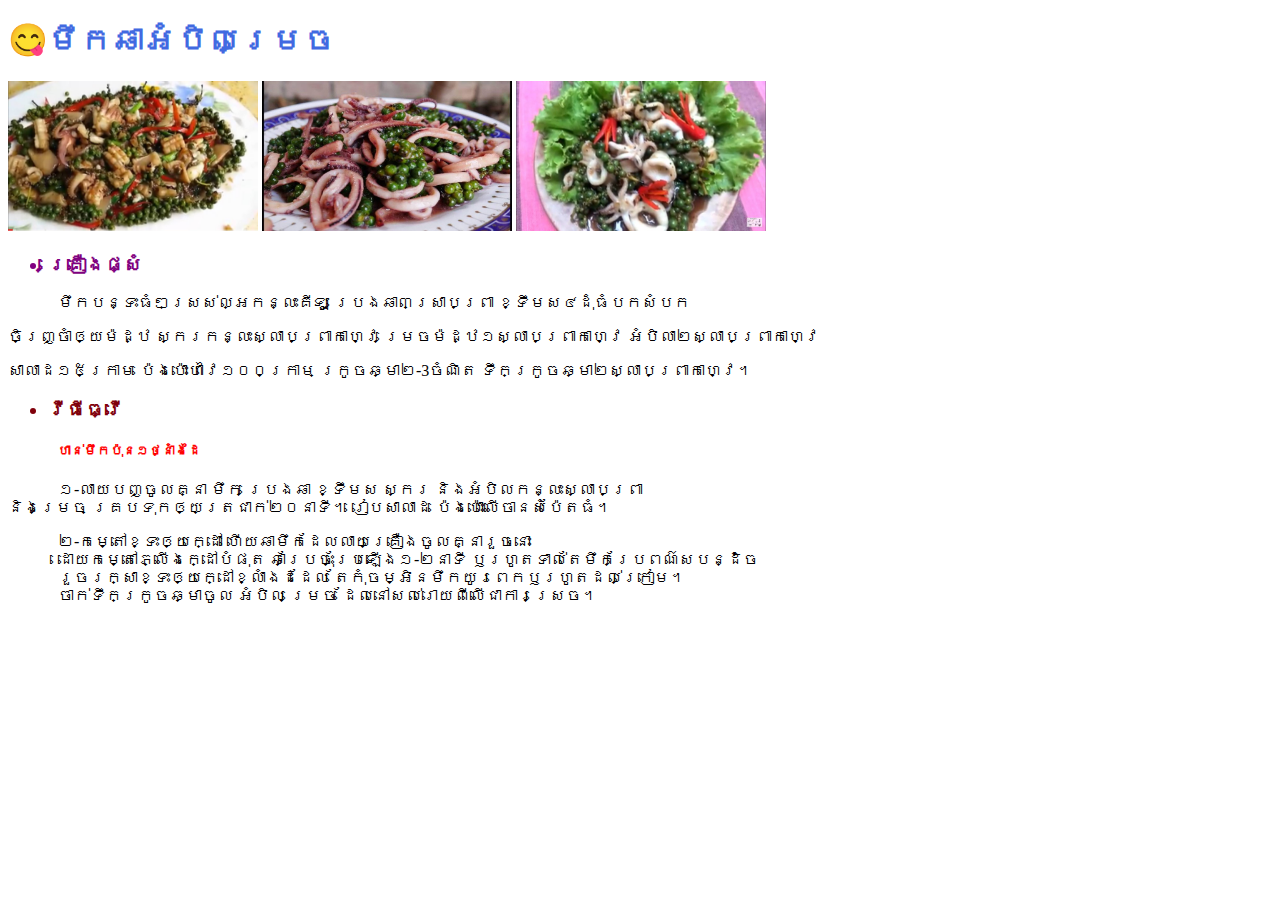
==== cooking.html @ f28092d4 "cooking" ====
<!DOCTYPE html>
<html lang="en">
<head>
    <meta charset="UTF-8">
    <meta name="viewport" content="width=device-width, initial-scale=1.0">
    <title>Document</title>
    <link rel="stylesheet" href="style.css"
</head>
<body>
    <h1 style="color:royalblue">&#128523;មឹកឆាអំបិលម្រេច</h1>
    <img src="food.jpg" alt="មឹកឆាអំបិលម្រេច"​ width="250px" height="150px">
    <img src="food(1).jpg" alt="មឹកឆាអំបិលម្រេច"​ width="250px" height="150px">
    <img src="food(2).jpg" alt="មឹកឆាអំបិលម្រេច"​ width="250px" height="150px">
    <ul>
        <h3>
            <li style="font-weight: bolder; color: purple;">គ្រឿងផ្សំ</li>
        </h3>
    </ul>
    <p id="margin">មឹកបន្ទះធំៗស្រស់ល្អកន្លះគីឡូ ប្រេងឆា៣ស្រាបព្រា ខ្ទឹមស៤ដំុធំបកសំបក</p>
    <p>ចិញ្រ្ចាំឲ្យម៉ដ្ឋ ស្ករកន្លះស្លាបព្រាកាហ្វេ ម្រេចម៉ដ្ឋ១ស្លាបព្រាកាហ្វេ អំបិលា២ស្លាបព្រាកាហ្វេ </p>
    <p>សាលាដ១៥ក្រាម ប៉េងប៉ោះហាវៃ១០០ក្រាម ក្រូចឆ្មា២-3ចំណិត ទឹកក្រូចឆ្មា២ស្លាបព្រាកាហ្វេ។</p>
    <ul>
        <h3>
            <li style="font-weight: bolder; color: rgb(128, 0, 11);">វីធីធ្វើ</li>
        </h3>
    </ul>
    <h5> 
     <p​​ id="margin" style="color:red">ហាន់មឹកប៉ុន១ថ្នាំងដៃ</p>
    </h5>
        <p​ id="margin">១-លាយបញ្ចូលគ្នា មឹក ប្រេងឆា ខ្ទឹមស ស្ករ និងអំបិលកន្លះស្លាបព្រា <br>និងម្រេច គ្របទុកឲ្យត្រជាក់២០នាទី។ រៀបសាលាដ ប៉េងប៉ោះលើចានសំប៉ែតធំ។</p>
        <p id="margin">២-កម្តៅខ្ទះឲ្យក្ដៅ ហើយឆាមឹកដែលលាយគ្រឿងចូលគ្នារួចនោះ<br>ដោយកម្តៅភ្លើងក្ដៅបំផុត ឆាប្រែចុះប្រែឡើង១-២នាទី ឫរហូតទាល់តែមឹកប្រែពណ៌សបន្ដិច <br>រួចរក្សាខ្ទះឲ្យក្ដៅខ្លាំងដដែល តែកុំចម្អិនមឹកយូរពេកឫរហូតដល់ក្រៀម។<br>ចាក់ទឹកក្រូចឆ្មាចូល អំបិល ម្រេច ដែលនៅសល់រោយពីលើជាការស្រេច។</p>
</body>
</html>
---- style.css ----
.content{
    height: 100vh;
    width: 100%;
    background-image: url(image\ code\ \(2\).jpg);
    background-size: cover;
}
#margin {
    margin-left: 50px;
}
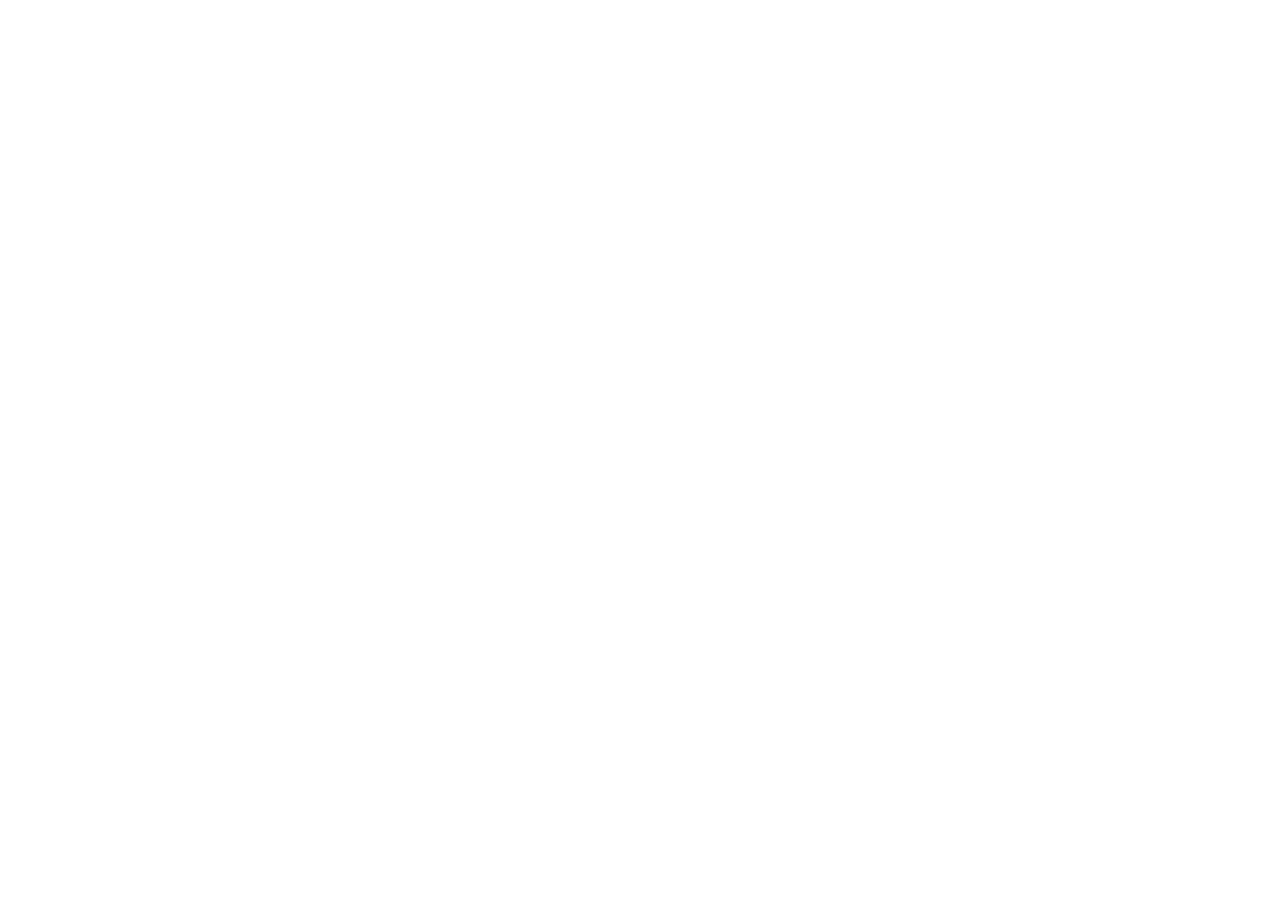
==== commit 8ac1402c: "update" ====
--- a/cooking.html
+++ b/cooking.html
@@ -4,30 +4,8 @@
     <meta charset="UTF-8">
     <meta name="viewport" content="width=device-width, initial-scale=1.0">
     <title>Document</title>
-    <link rel="stylesheet" href="style.css"
 </head>
 <body>
-    <h1 style="color:royalblue">&#128523;មឹកឆាអំបិលម្រេច</h1>
-    <img src="food.jpg" alt="មឹកឆាអំបិលម្រេច"​ width="250px" height="150px">
-    <img src="food(1).jpg" alt="មឹកឆាអំបិលម្រេច"​ width="250px" height="150px">
-    <img src="food(2).jpg" alt="មឹកឆាអំបិលម្រេច"​ width="250px" height="150px">
-    <ul>
-        <h3>
-            <li style="font-weight: bolder; color: purple;">គ្រឿងផ្សំ</li>
-        </h3>
-    </ul>
-    <p id="margin">មឹកបន្ទះធំៗស្រស់ល្អកន្លះគីឡូ ប្រេងឆា៣ស្រាបព្រា ខ្ទឹមស៤ដំុធំបកសំបក</p>
-    <p>ចិញ្រ្ចាំឲ្យម៉ដ្ឋ ស្ករកន្លះស្លាបព្រាកាហ្វេ ម្រេចម៉ដ្ឋ១ស្លាបព្រាកាហ្វេ អំបិលា២ស្លាបព្រាកាហ្វេ </p>
-    <p>សាលាដ១៥ក្រាម ប៉េងប៉ោះហាវៃ១០០ក្រាម ក្រូចឆ្មា២-3ចំណិត ទឹកក្រូចឆ្មា២ស្លាបព្រាកាហ្វេ។</p>
-    <ul>
-        <h3>
-            <li style="font-weight: bolder; color: rgb(128, 0, 11);">វីធីធ្វើ</li>
-        </h3>
-    </ul>
-    <h5> 
-     <p​​ id="margin" style="color:red">ហាន់មឹកប៉ុន១ថ្នាំងដៃ</p>
-    </h5>
-        <p​ id="margin">១-លាយបញ្ចូលគ្នា មឹក ប្រេងឆា ខ្ទឹមស ស្ករ និងអំបិលកន្លះស្លាបព្រា <br>និងម្រេច គ្របទុកឲ្យត្រជាក់២០នាទី។ រៀបសាលាដ ប៉េងប៉ោះលើចានសំប៉ែតធំ។</p>
-        <p id="margin">២-កម្តៅខ្ទះឲ្យក្ដៅ ហើយឆាមឹកដែលលាយគ្រឿងចូលគ្នារួចនោះ<br>ដោយកម្តៅភ្លើងក្ដៅបំផុត ឆាប្រែចុះប្រែឡើង១-២នាទី ឫរហូតទាល់តែមឹកប្រែពណ៌សបន្ដិច <br>រួចរក្សាខ្ទះឲ្យក្ដៅខ្លាំងដដែល តែកុំចម្អិនមឹកយូរពេកឫរហូតដល់ក្រៀម។<br>ចាក់ទឹកក្រូចឆ្មាចូល អំបិល ម្រេច ដែលនៅសល់រោយពីលើជាការស្រេច។</p>
+    
 </body>
 </html>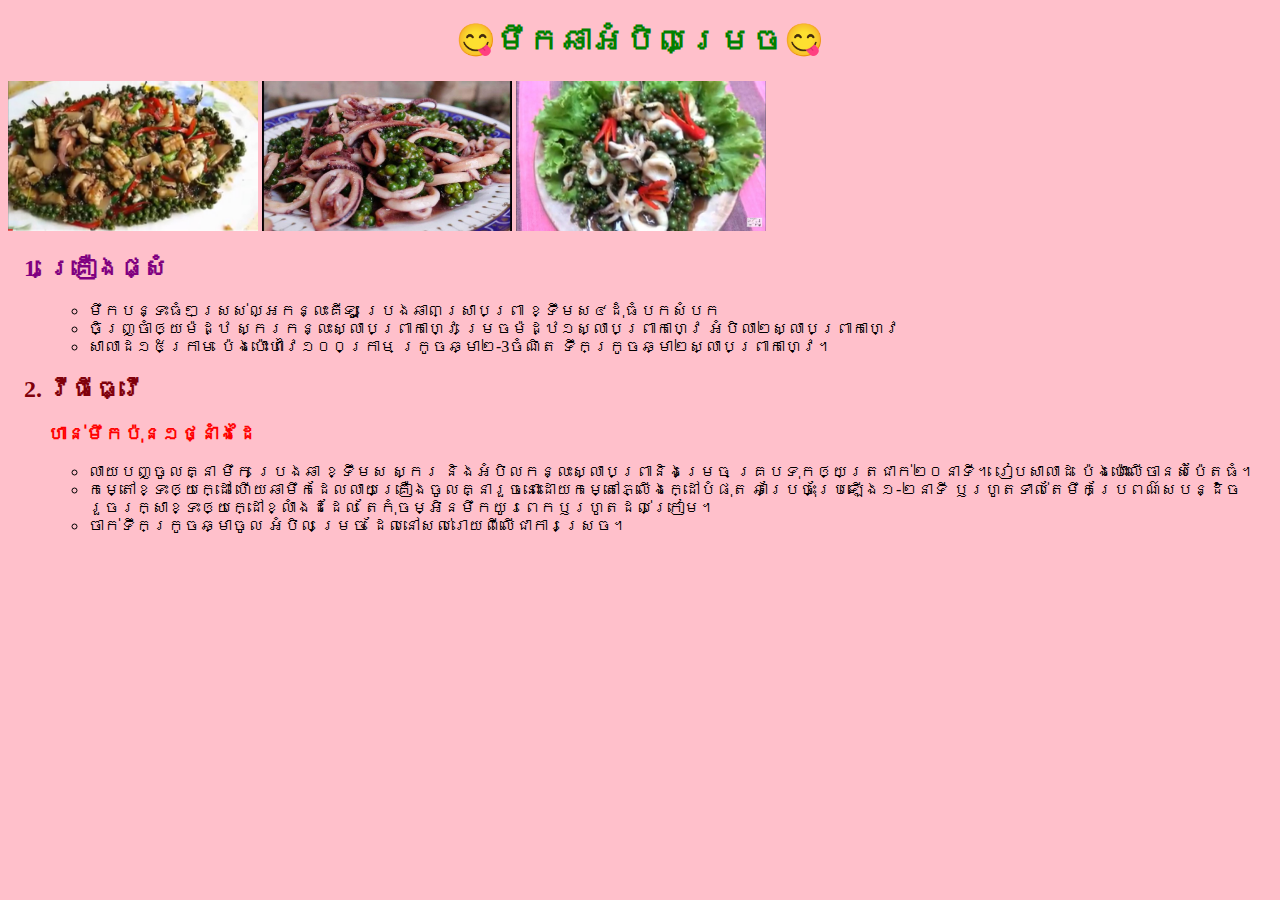
==== commit da7a14c3: "code" ====
--- a/cooking.html
+++ b/cooking.html
@@ -4,8 +4,39 @@
     <meta charset="UTF-8">
     <meta name="viewport" content="width=device-width, initial-scale=1.0">
     <title>Document</title>
+<style>
+    body{
+        background-color: pink
+    }
+</style>
 </head>
 <body>
+    <h1 style="color: green; text-align: center;">&#128523;មឹកឆាអំបិលម្រេច&#128523;</h1>
+    <img src="food.jpg" alt="មឹកឆាអំបិលម្រេច"​ width="250px" height="150px">
+    <img src="food(1).jpg" alt="មឹកឆាអំបិលម្រេច"​ width="250px" height="150px">
+    <img src="food(2).jpg" alt="មឹកឆាអំបិលម្រេច"​ width="250px" height="150px">
+    <ol>
+        <h2>
+            <li style="font-weight: bolder; color: purple;">គ្រឿងផ្សំ</li>
+        </h2>
     
+    <ul>
+        <li>មឹកបន្ទះធំៗស្រស់ល្អកន្លះគីឡូ ប្រេងឆា៣ស្រាបព្រា ខ្ទឹមស៤ដំុធំបកសំបក</li>
+        <li>ចិញ្រ្ចាំឲ្យម៉ដ្ឋ ស្ករកន្លះស្លាបព្រាកាហ្វេ ម្រេចម៉ដ្ឋ១ស្លាបព្រាកាហ្វេ អំបិលា២ស្លាបព្រាកាហ្វេ</li>
+        <li>សាលាដ១៥ក្រាម ប៉េងប៉ោះហាវៃ១០០ក្រាម ក្រូចឆ្មា២-3ចំណិត ទឹកក្រូចឆ្មា២ស្លាបព្រាកាហ្វេ។</li>
+    </ul>
+        <h2>
+            <li style="font-weight: bolder; color: rgb(128, 0, 11);">វីធីធ្វើ</li>
+        </h2>
+    <h3> 
+     <p​​ style="color:red">ហាន់មឹកប៉ុន១ថ្នាំងដៃ</p>
+    </h3>
+    <ul>
+        <li>លាយបញ្ចូលគ្នា មឹក ប្រេងឆា ខ្ទឹមស ស្ករ និងអំបិលកន្លះស្លាបព្រានិងម្រេច គ្របទុកឲ្យត្រជាក់២០នាទី។ រៀបសាលាដ ប៉េងប៉ោះលើចានសំប៉ែតធំ។</li>
+        <li>កម្តៅខ្ទះឲ្យក្ដៅ ហើយឆាមឹកដែលលាយគ្រឿងចូលគ្នារួចនោះដោយកម្តៅភ្លើងក្ដៅបំផុត ឆាប្រែចុះប្រែឡើង១-២នាទី ឫរហូតទាល់តែមឹកប្រែពណ៌សបន្ដិចរួចរក្សាខ្ទះឲ្យក្ដៅខ្លាំងដដែល តែកុំចម្អិនមឹកយូរពេកឫរហូតដល់ក្រៀម។</li>
+        <li>ចាក់ទឹកក្រូចឆ្មាចូល អំបិល ម្រេច ដែលនៅសល់រោយពីលើជាការស្រេច។</li>
+    </ul>
+    </ol>
+        
 </body>
 </html>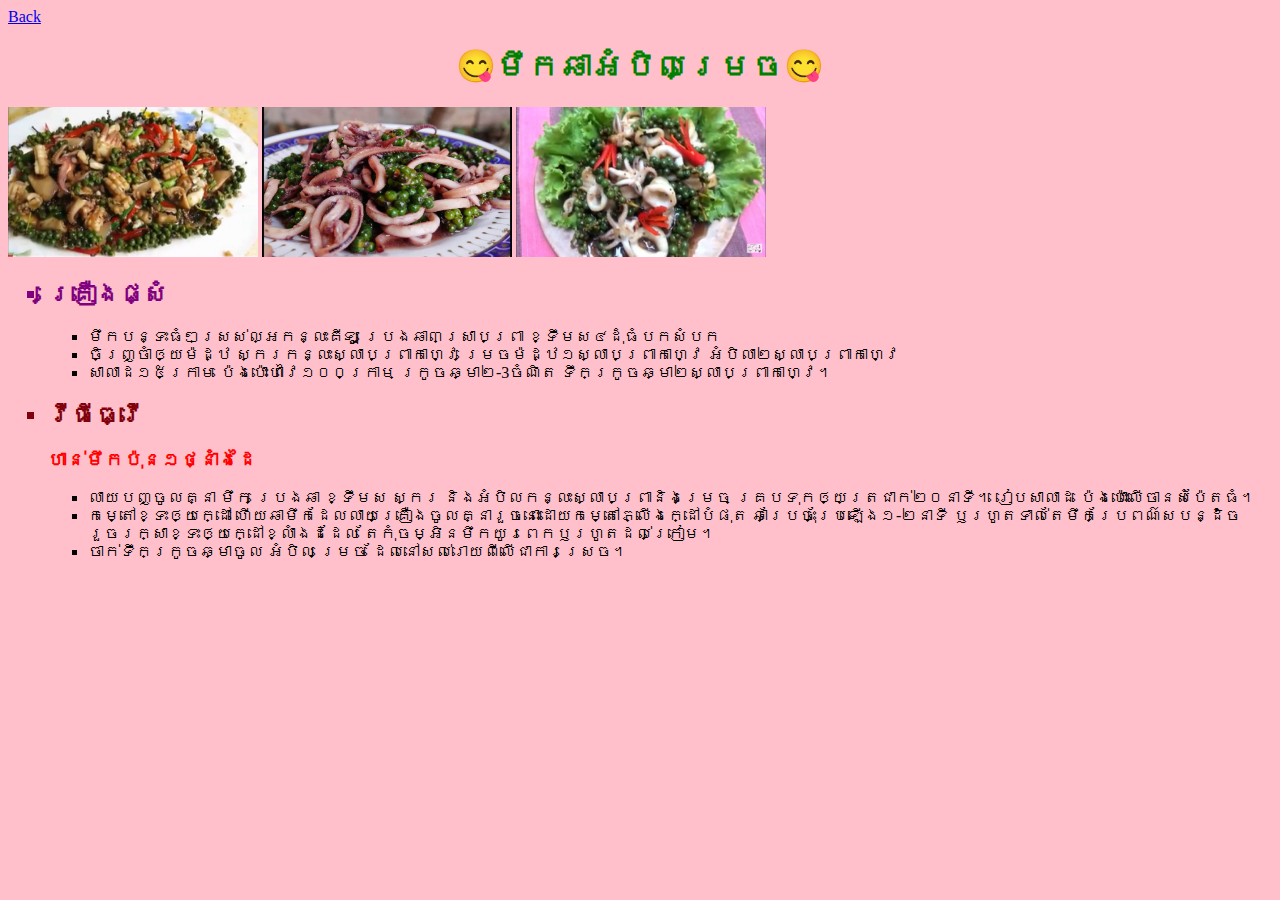
==== commit beaa6317: "my update" ====
--- a/cooking.html
+++ b/cooking.html
@@ -8,9 +8,13 @@
     body{
         background-color: pink
     }
+    li{
+        list-style-type:square ;
+    }
 </style>
 </head>
 <body>
+    <a href="index.html">Back</a>
     <h1 style="color: green; text-align: center;">&#128523;មឹកឆាអំបិលម្រេច&#128523;</h1>
     <img src="food.jpg" alt="មឹកឆាអំបិលម្រេច"​ width="250px" height="150px">
     <img src="food(1).jpg" alt="មឹកឆាអំបិលម្រេច"​ width="250px" height="150px">
@@ -33,7 +37,7 @@
     </h3>
     <ul>
         <li>លាយបញ្ចូលគ្នា មឹក ប្រេងឆា ខ្ទឹមស ស្ករ និងអំបិលកន្លះស្លាបព្រានិងម្រេច គ្របទុកឲ្យត្រជាក់២០នាទី។ រៀបសាលាដ ប៉េងប៉ោះលើចានសំប៉ែតធំ។</li>
-        <li>កម្តៅខ្ទះឲ្យក្ដៅ ហើយឆាមឹកដែលលាយគ្រឿងចូលគ្នារួចនោះដោយកម្តៅភ្លើងក្ដៅបំផុត ឆាប្រែចុះប្រែឡើង១-២នាទី ឫរហូតទាល់តែមឹកប្រែពណ៌សបន្ដិចរួចរក្សាខ្ទះឲ្យក្ដៅខ្លាំងដដែល តែកុំចម្អិនមឹកយូរពេកឫរហូតដល់ក្រៀម។</li>
+        <li>កម្តៅខ្ទះឲ្យក្ដៅ ហើយឆាមឹកដែលលាយគ្រឿងចូលគ្នារួចនោះដោយកម្តៅភ្លើងក្ដៅបំផុត ឆាប្រែចុះប្រែឡើង១-២នាទី ឫរហូតទាល់តែមឹកប្រែពណ៌សបន្ដិច<br>រួចរក្សាខ្ទះឲ្យក្ដៅខ្លាំងដដែល តែកុំចម្អិនមឹកយូរពេកឫរហូតដល់ក្រៀម។</li>
         <li>ចាក់ទឹកក្រូចឆ្មាចូល អំបិល ម្រេច ដែលនៅសល់រោយពីលើជាការស្រេច។</li>
     </ul>
     </ol>
